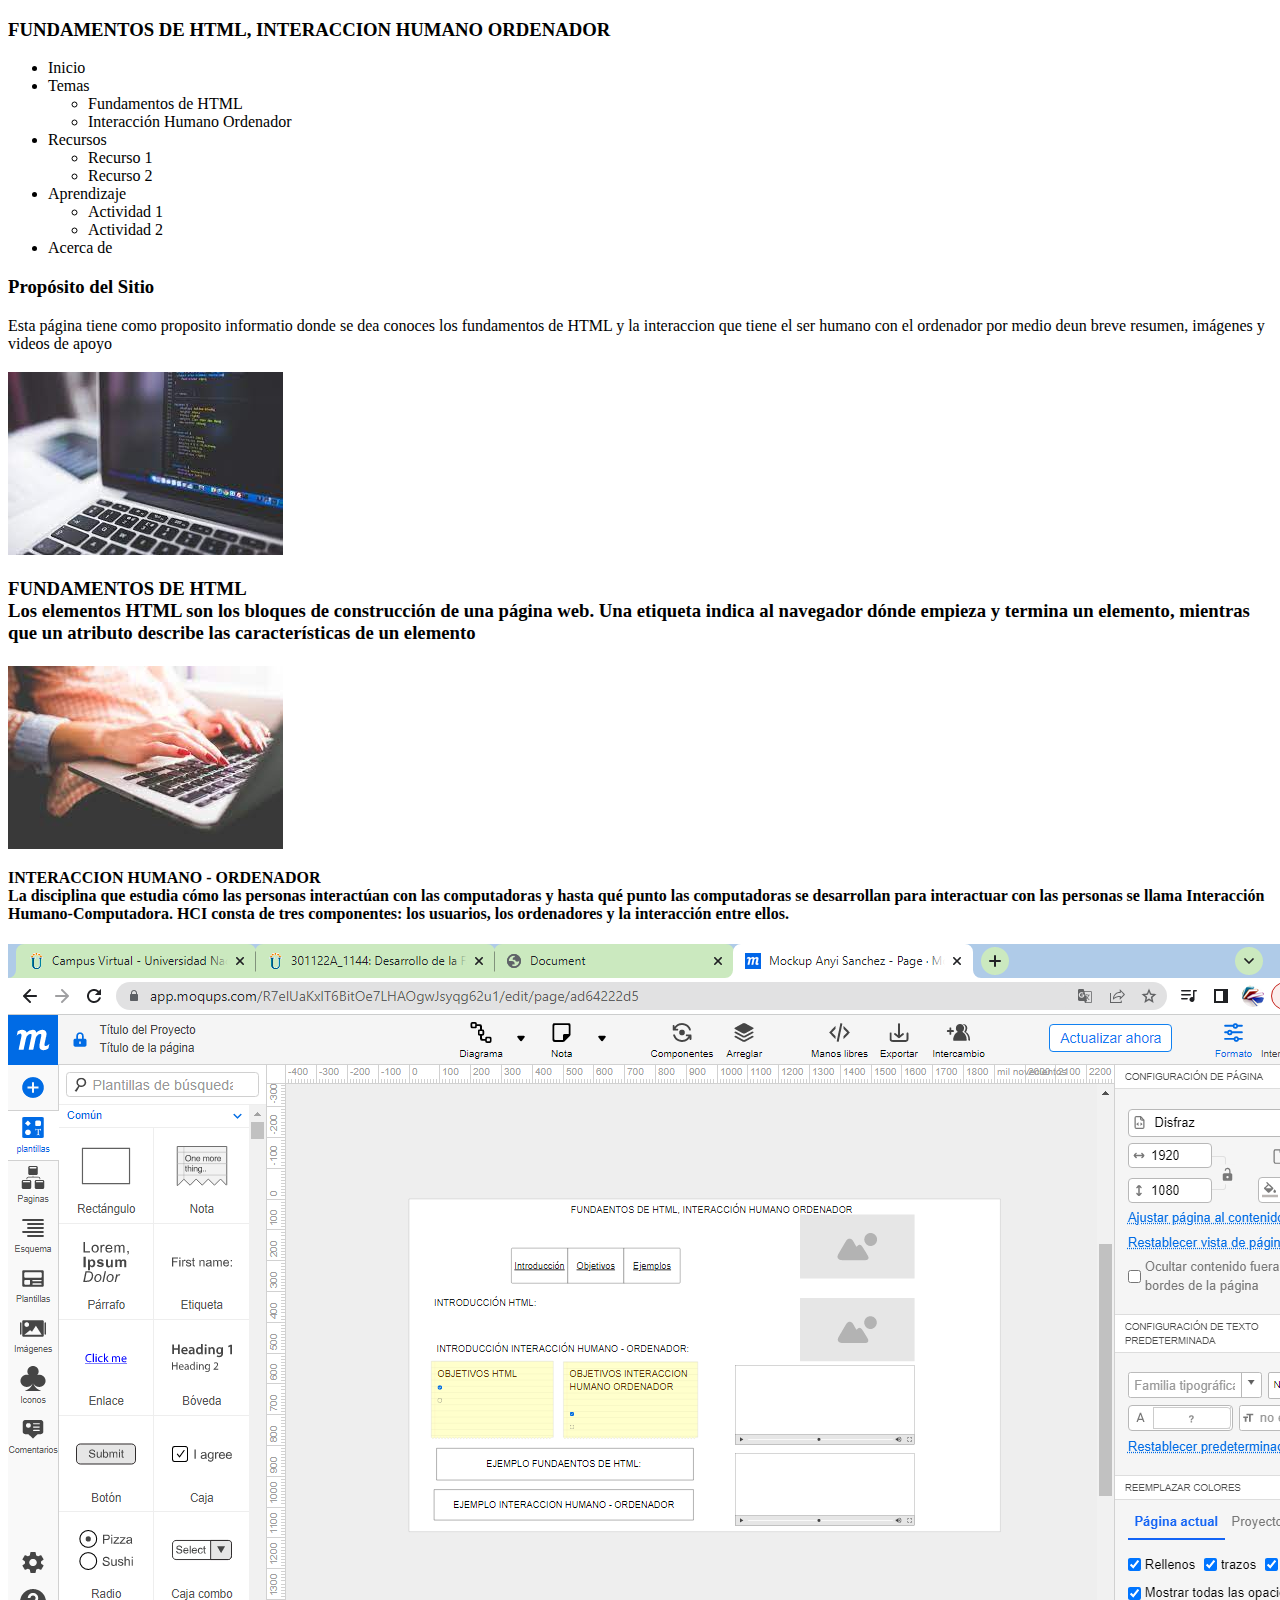
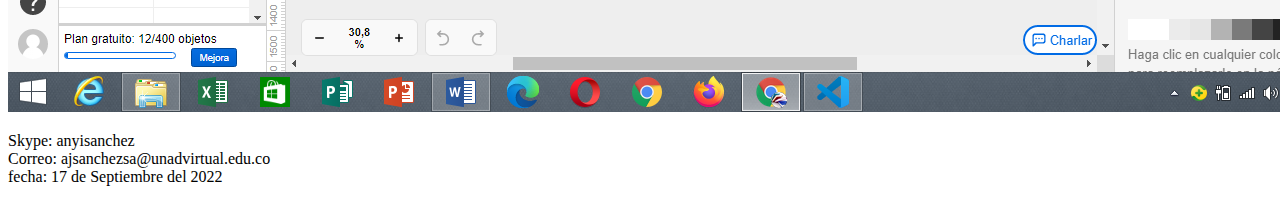
==== fase2/desing.html @ b89e1a68 "Fase 2" ====
<!DOCTYPE html>
<html lang="en">
<head>
    <meta charset="UTF-8">
    <meta http-equiv="X-UA-Compatible" content="IE=edge">
    <meta name="viewport" content="width=device-width, initial-scale=1.0">
    <title>Fase 2</title>
</head>
<body>
    

    <p>
        <header>
            <h3>FUNDAMENTOS DE HTML, INTERACCION HUMANO ORDENADOR</h3>

        </header>
        <nav>
            <ul>
                <li>Inicio</li>
                <li>Temas
                    <ul>
                        <li>Fundamentos de HTML</li>
                        <li>Interacción Humano Ordenador</li>
                    </ul>
                </li>
                <li>Recursos
                    <ul>
                        <li>Recurso 1</li>
                        <li>Recurso 2</li>
                    </ul>
                </li>
                <li>Aprendizaje
                    <ul>
                        <li>Actividad 1</li>
                        <li>Actividad 2</li>
                    </ul>
                </li>
                <li>Acerca de</li>
            </ul>
        </nav>

        <Section>
            <h3> Propósito del Sitio</h3>
            <p>Esta página tiene como proposito informatio donde se dea conoces los fundamentos de HTML y la interaccion que tiene el ser humano con el ordenador por medio deun breve resumen, imágenes y videos de apoyo</p>
            <article>
                <h3>
                    <img src="img/HTML.jpg" alt="Esta es una imagen que muestra lo que es un codigo HTML">
                    <p>FUNDAMENTOS DE HTML <br>
                        Los elementos HTML son los bloques de construcción de una página web. Una etiqueta indica al navegador dónde
                        empieza y termina un elemento, mientras que un atributo describe las características de un elemento <br>
                
                       
                    </p>

                </h3>
                
                <h4>
                    <img src="img/interaccion humano ordenador.jpg" alt="Esta es una imagen donde nos muestra como es la interaccion y ordenador">
                    <p>INTERACCION HUMANO - ORDENADOR <br>
                        La disciplina que estudia cómo las personas interactúan con las computadoras y hasta qué punto las computadoras
                        se desarrollan para interactuar con las personas se llama Interacción Humano-Computadora. HCI consta de tres
                        componentes: los usuarios, los ordenadores y la interacción entre ellos. <br>
                        
                
                    </p>


                </h4>

                <p>
                    <img src="img/Mockup.png" alt="Este es el Mockup creado com diseño de la página actual" >
                </p>
            
               

            </article>
            
        </Section>

        <footer>
            <p> 

                Skype: anyisanchez <br>

                Correo: ajsanchezsa@unadvirtual.edu.co <br>
                
                fecha: 17 de Septiembre del 2022 <br>
            </p>
        </footer>

    
    
    
    
</body>
</html>
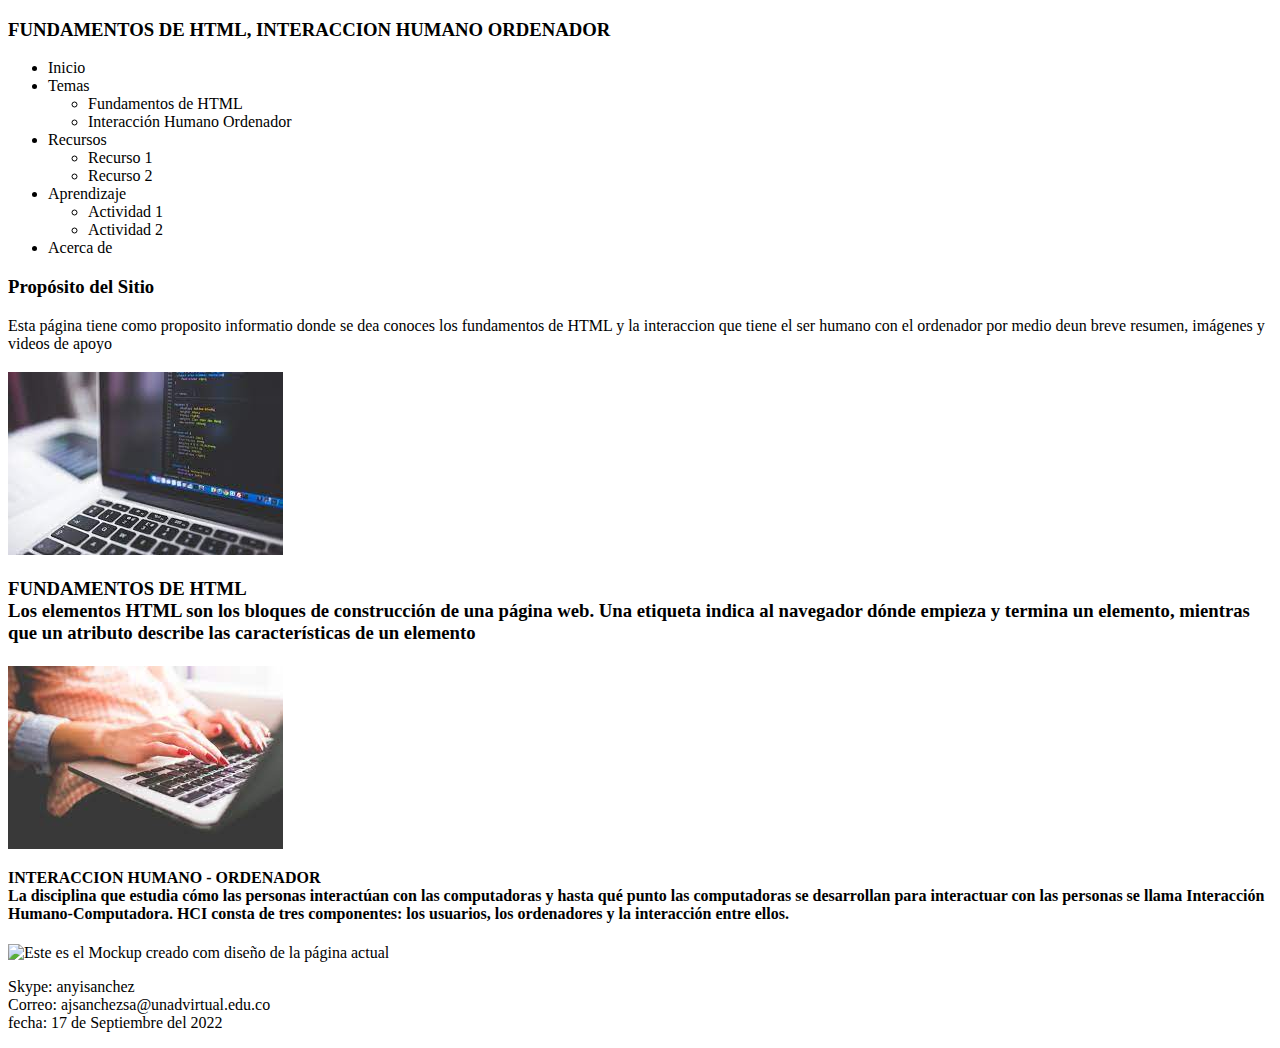
==== commit af197bb4: "Fase 2" ====
--- a/fase2/desing.html
+++ b/fase2/desing.html
@@ -68,7 +68,7 @@
                 </h4>
 
                 <p>
-                    <img src="img/Mockup.png" alt="Este es el Mockup creado com diseño de la página actual" >
+                    <img src="img/MOCKUP.png" alt="Este es el Mockup creado com diseño de la página actual" >
                 </p>
             
                
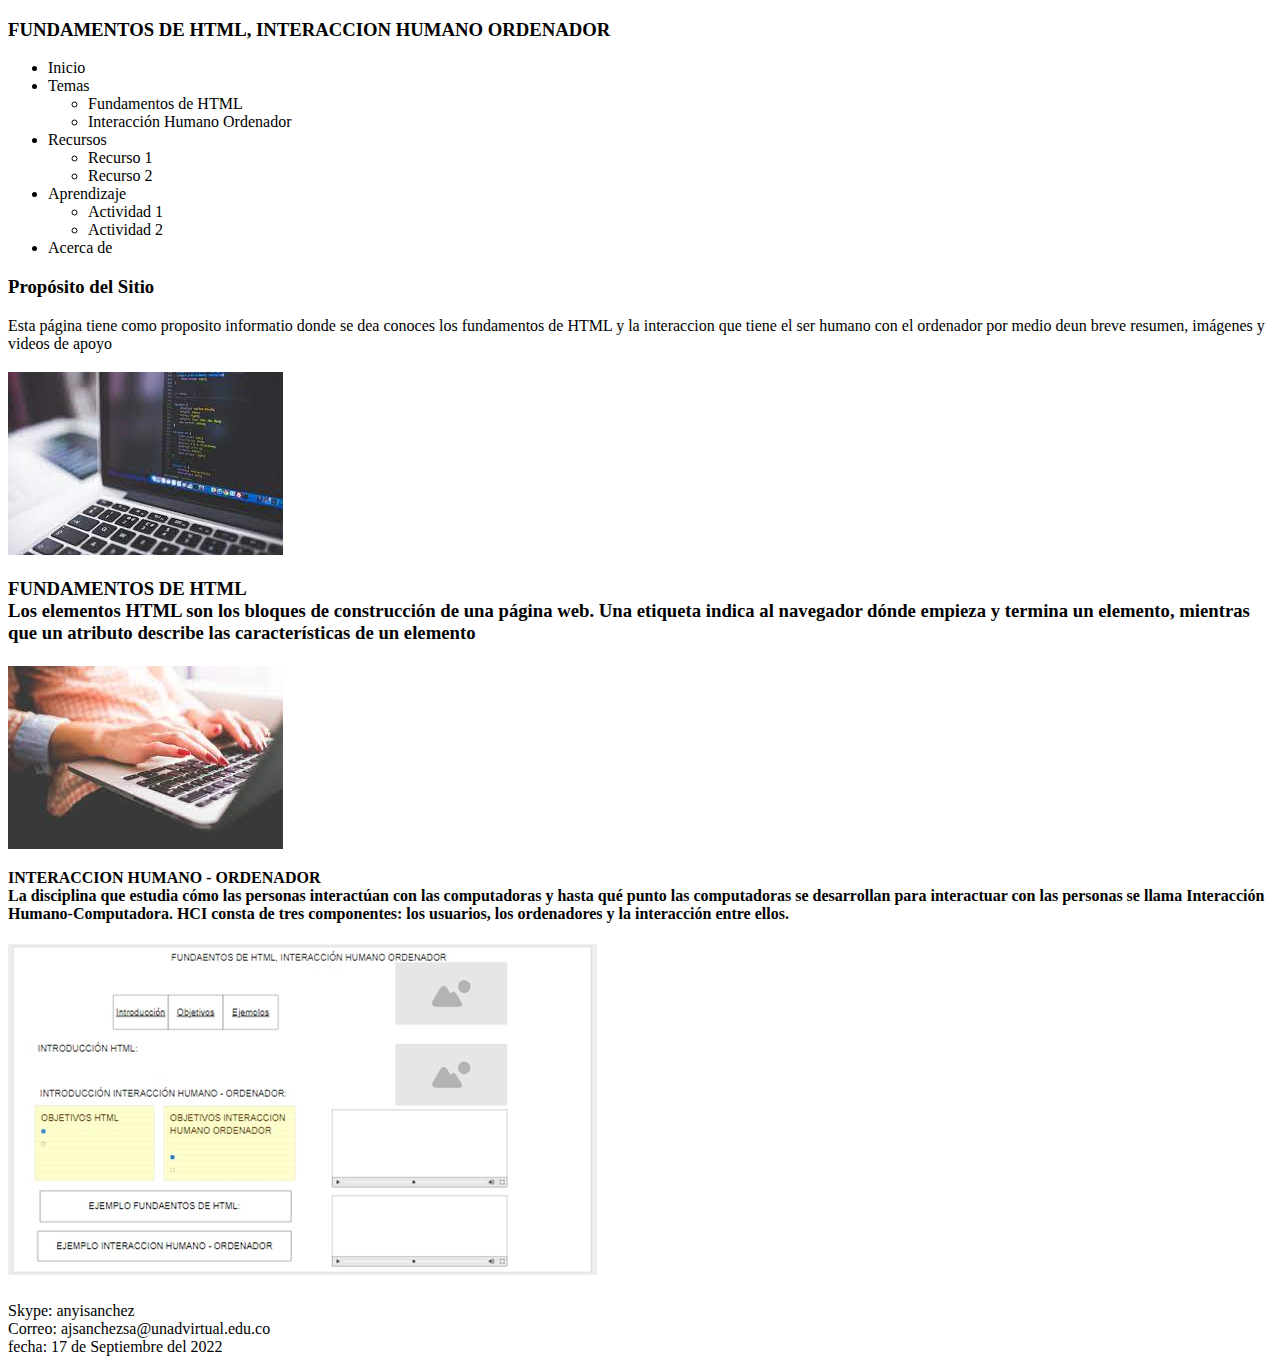
==== commit 9f7efbd3: "FASE 2" ====
--- a/fase2/desing.html
+++ b/fase2/desing.html
@@ -68,7 +68,7 @@
                 </h4>
 
                 <p>
-                    <img src="img/MOCKUP.png" alt="Este es el Mockup creado com diseño de la página actual" >
+                    <img src="img/MOCKUP.jpg" alt="Este es el Mockup creado com diseño de la página actual" >
                 </p>
             
                
